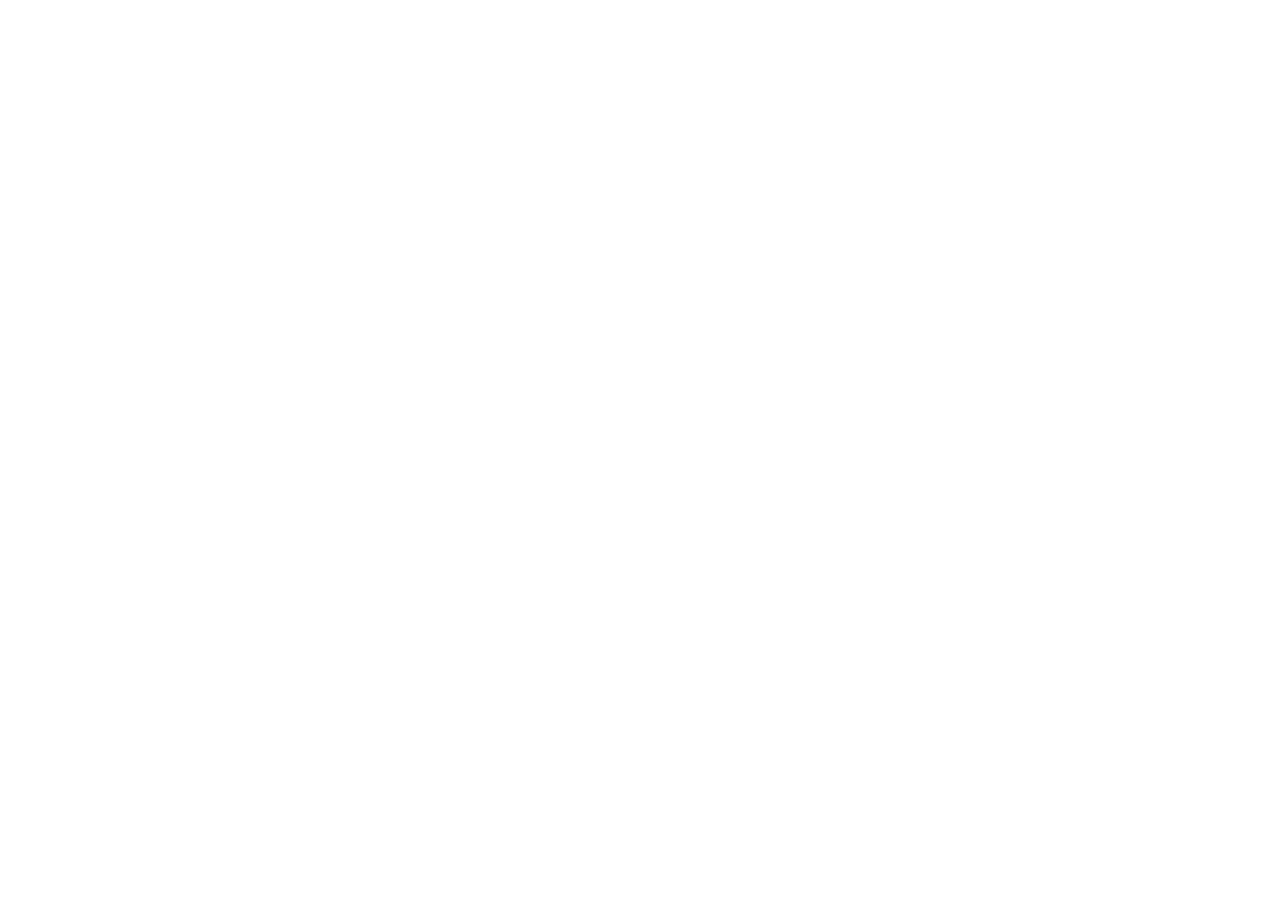
==== index.html @ 2a6b76ce "Add html and css file" ====
<!DOCTYPE html>
<html lang="en">
  <head>
    <meta charset="UTF-8" />
    <meta name="viewport" content="width=device-width, initial-scale=1.0" />
    <title>Document</title>
  </head>
  <body></body>
</html>
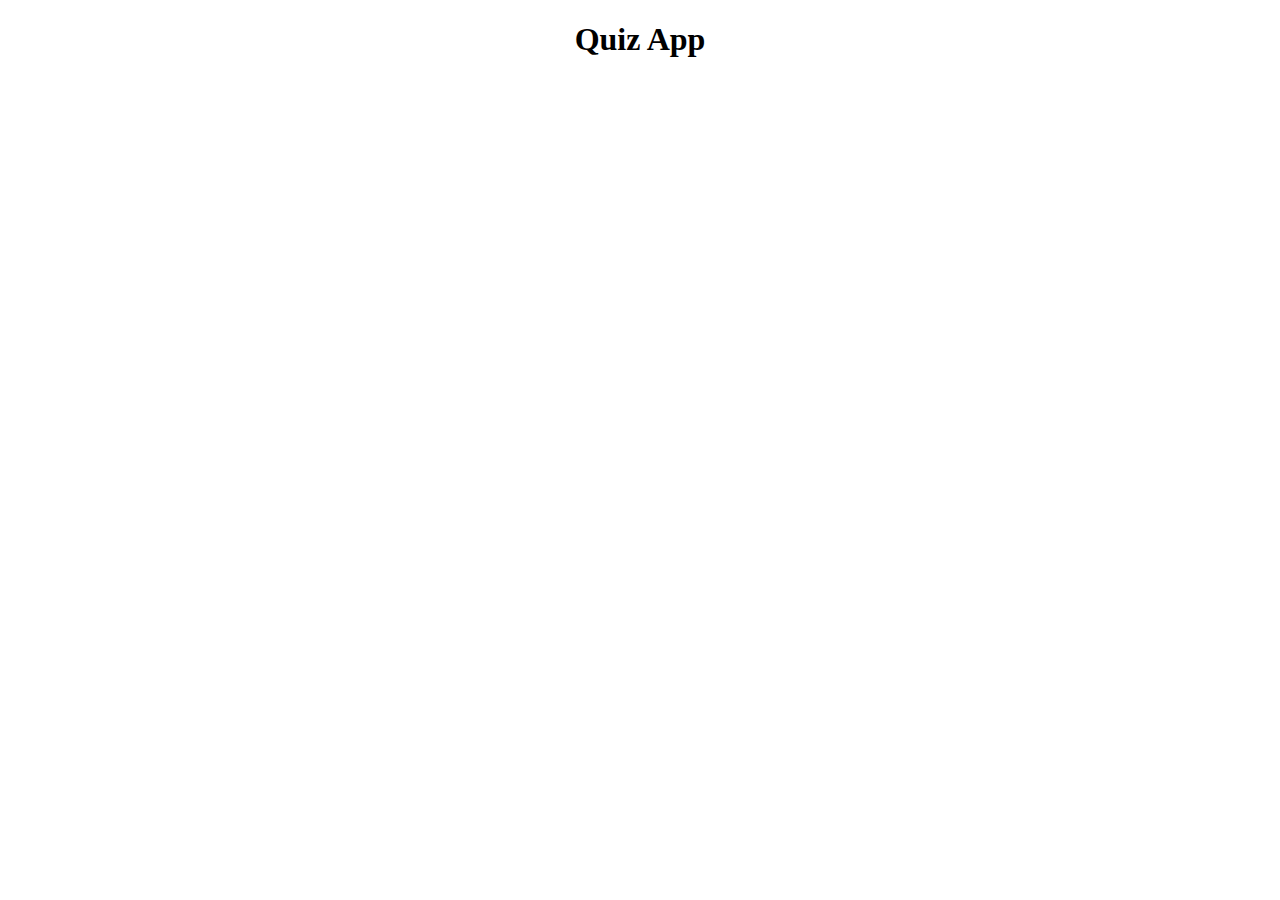
==== commit 3174d0ac: "Add Title" ====
--- a/index.html
+++ b/index.html
@@ -3,7 +3,11 @@
   <head>
     <meta charset="UTF-8" />
     <meta name="viewport" content="width=device-width, initial-scale=1.0" />
-    <title>Document</title>
+    <title>Quiz App</title>
+    <link rel="stylesheet" href="css/styles.css" />
   </head>
+  <header>
+    <h1>Quiz App</h1>
+  </header>
   <body></body>
 </html>
--- a/css/styles.css
+++ b/css/styles.css
@@ -0,0 +1,7 @@
+* {
+  box-sizing: border-box;
+}
+
+h1 {
+  text-align: center;
+}
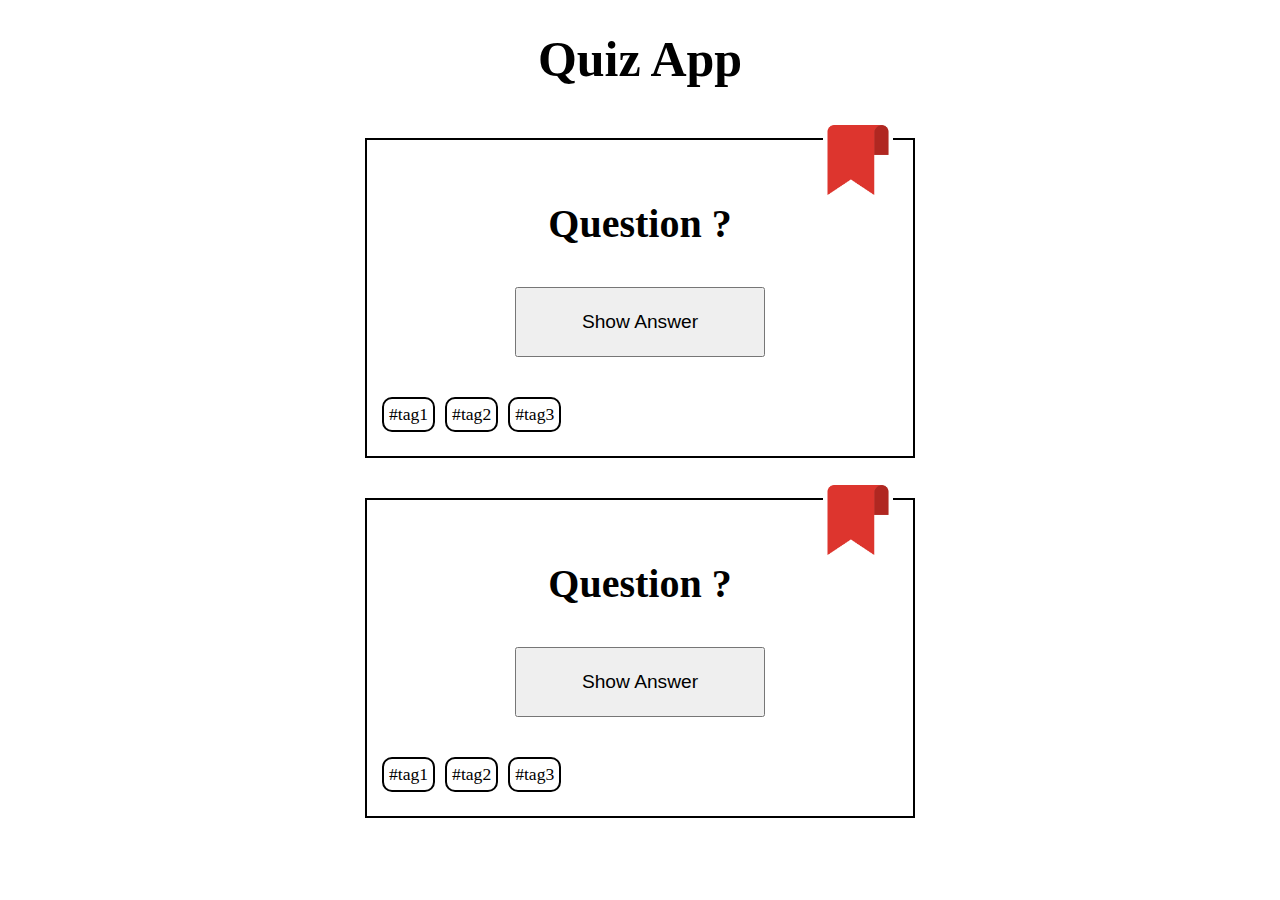
==== commit cf8ac830: "Add q-cards" ====
--- a/index.html
+++ b/index.html
@@ -9,5 +9,42 @@
   <header>
     <h1>Quiz App</h1>
   </header>
-  <body></body>
+  <body>
+    <main class="container-main">
+      <section class="container-q-card">
+        <span>
+          <img
+            src="[data-uri]"
+            alt="Bookmark"
+          />
+        </span>
+        <h2>Question ?</h2>
+        <div class="button-container">
+          <button>Show Answer</button>
+        </div>
+        <ul class="container-tags">
+          <li>#tag1</li>
+          <li>#tag2</li>
+          <li>#tag3</li>
+        </ul>
+      </section>
+      <section class="container-q-card">
+        <span>
+          <img
+            src="[data-uri]"
+            alt="Bookmark"
+          />
+        </span>
+        <h2>Question ?</h2>
+        <div class="button-container">
+          <button>Show Answer</button>
+        </div>
+        <ul class="container-tags">
+          <li>#tag1</li>
+          <li>#tag2</li>
+          <li>#tag3</li>
+        </ul>
+      </section>
+    </main>
+  </body>
 </html>
--- a/css/styles.css
+++ b/css/styles.css
@@ -1,7 +1,75 @@
 * {
   box-sizing: border-box;
+  margin: 0;
+  padding: 0;
 }
 
 h1 {
   text-align: center;
+  margin: 30px;
+  margin-bottom: 50px;
+  font-size: 50px;
 }
+
+ul {
+  list-style: none;
+}
+
+.card-container {
+  border: 2px solid black;
+  height: 400px;
+  width: 600px;
+}
+
+.container-main {
+  display: flex;
+  flex-direction: column;
+  align-items: center;
+  gap: 40px;
+}
+
+.container-q-card {
+  border: 2px solid black;
+  height: 320px;
+  width: 550px;
+  position: relative;
+}
+
+h2 {
+  text-align: center;
+  margin-top: 60px;
+  font-size: 2.5rem;
+}
+
+button {
+  font-size: 1.2rem;
+  margin-top: 40px;
+  width: 250px;
+  height: 70px;
+}
+
+.button-container {
+  text-align: center;
+}
+
+.container-tags {
+  display: flex;
+  justify-content: start;
+  gap: 10px;
+  margin-left: 15px;
+  margin-top: 40px;
+}
+
+.container-tags > li {
+  font-size: 1.1rem;
+  border: 2px solid black;
+  padding: 5px;
+  border-radius: 10px;
+}
+
+img {
+  height: 70px;
+  position: absolute;
+  right: 20px;
+  top: -15px;
+}
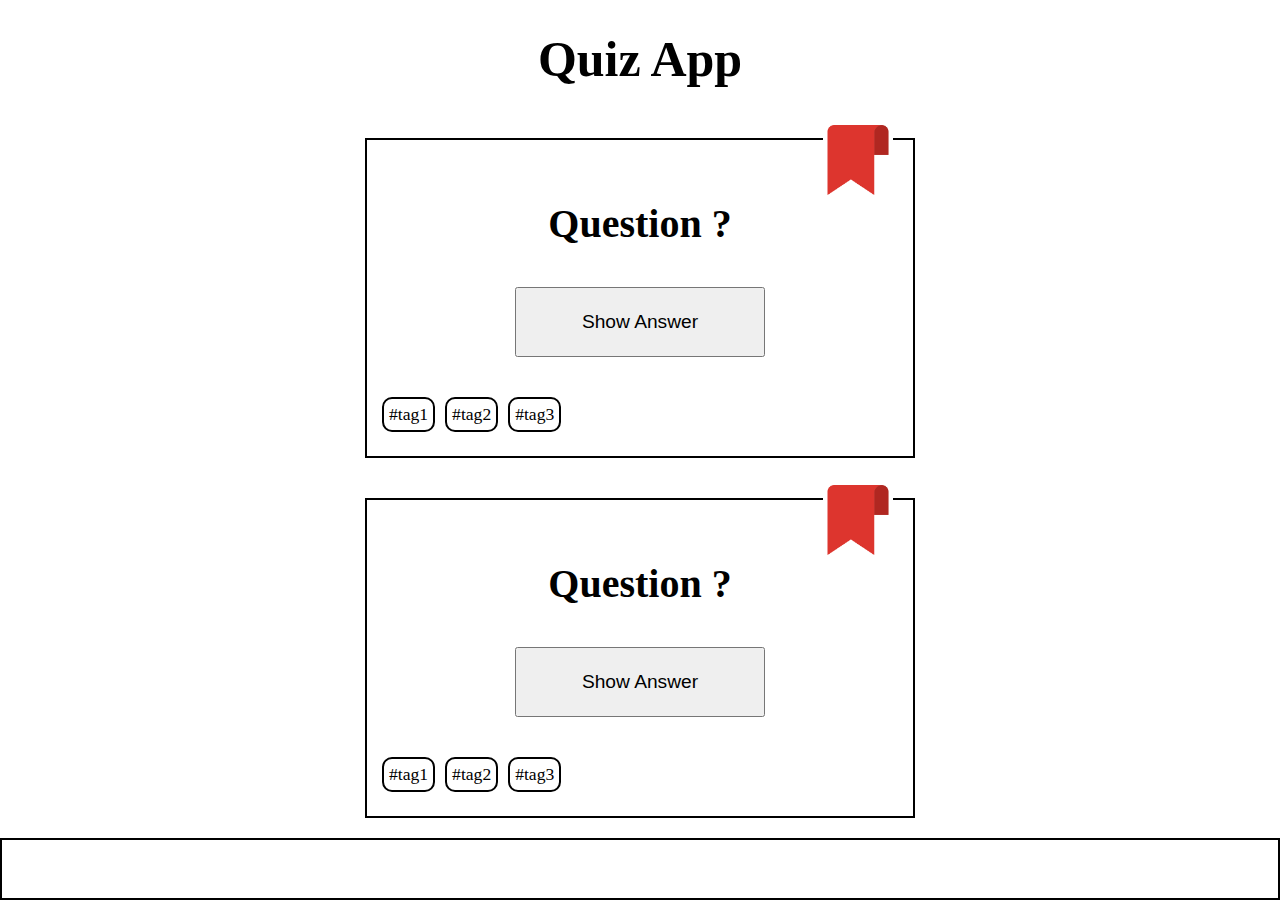
==== commit 2e90c01f: "Add navbar" ====
--- a/index.html
+++ b/index.html
@@ -46,5 +46,29 @@
         </ul>
       </section>
     </main>
+    <footer>
+      <nav>
+        <ul class="container-nav">
+          <li>
+            <img
+              src="https://cdn-icons-png.flaticon.com/512/74/74807.png"
+              alt=""
+            />
+          </li>
+          <li>
+            <img
+              src="https://encrypted-tbn0.gstatic.com/images?q=tbn:ANd9GcSWEAtzVHWZZBYmULJzSxc3Ib4CLaHFmAeBDcIwhgfHAHPlc4POgl_igGOhChafkHxwVUE&usqp=CAU"
+              alt=""
+            />
+          </li>
+          <li>
+            <img
+              src="https://static.vecteezy.com/system/resources/previews/007/033/146/original/profile-icon-login-head-icon-vector.jpg"
+              alt=""
+            />
+          </li>
+        </ul>
+      </nav>
+    </footer>
   </body>
 </html>
--- a/css/styles.css
+++ b/css/styles.css
@@ -67,9 +67,29 @@
   border-radius: 10px;
 }
 
-img {
+span > img {
   height: 70px;
   position: absolute;
   right: 20px;
   top: -15px;
 }
+
+.container-nav {
+  display: flex;
+  justify-content: space-around;
+  align-content: center;
+  bottom: 0;
+}
+
+li > img {
+  height: 80px;
+}
+
+nav {
+  position: fixed;
+  width: 100%;
+  bottom: 0;
+  padding: 20px;
+  background-color: white;
+  border: 2px solid black;
+}
